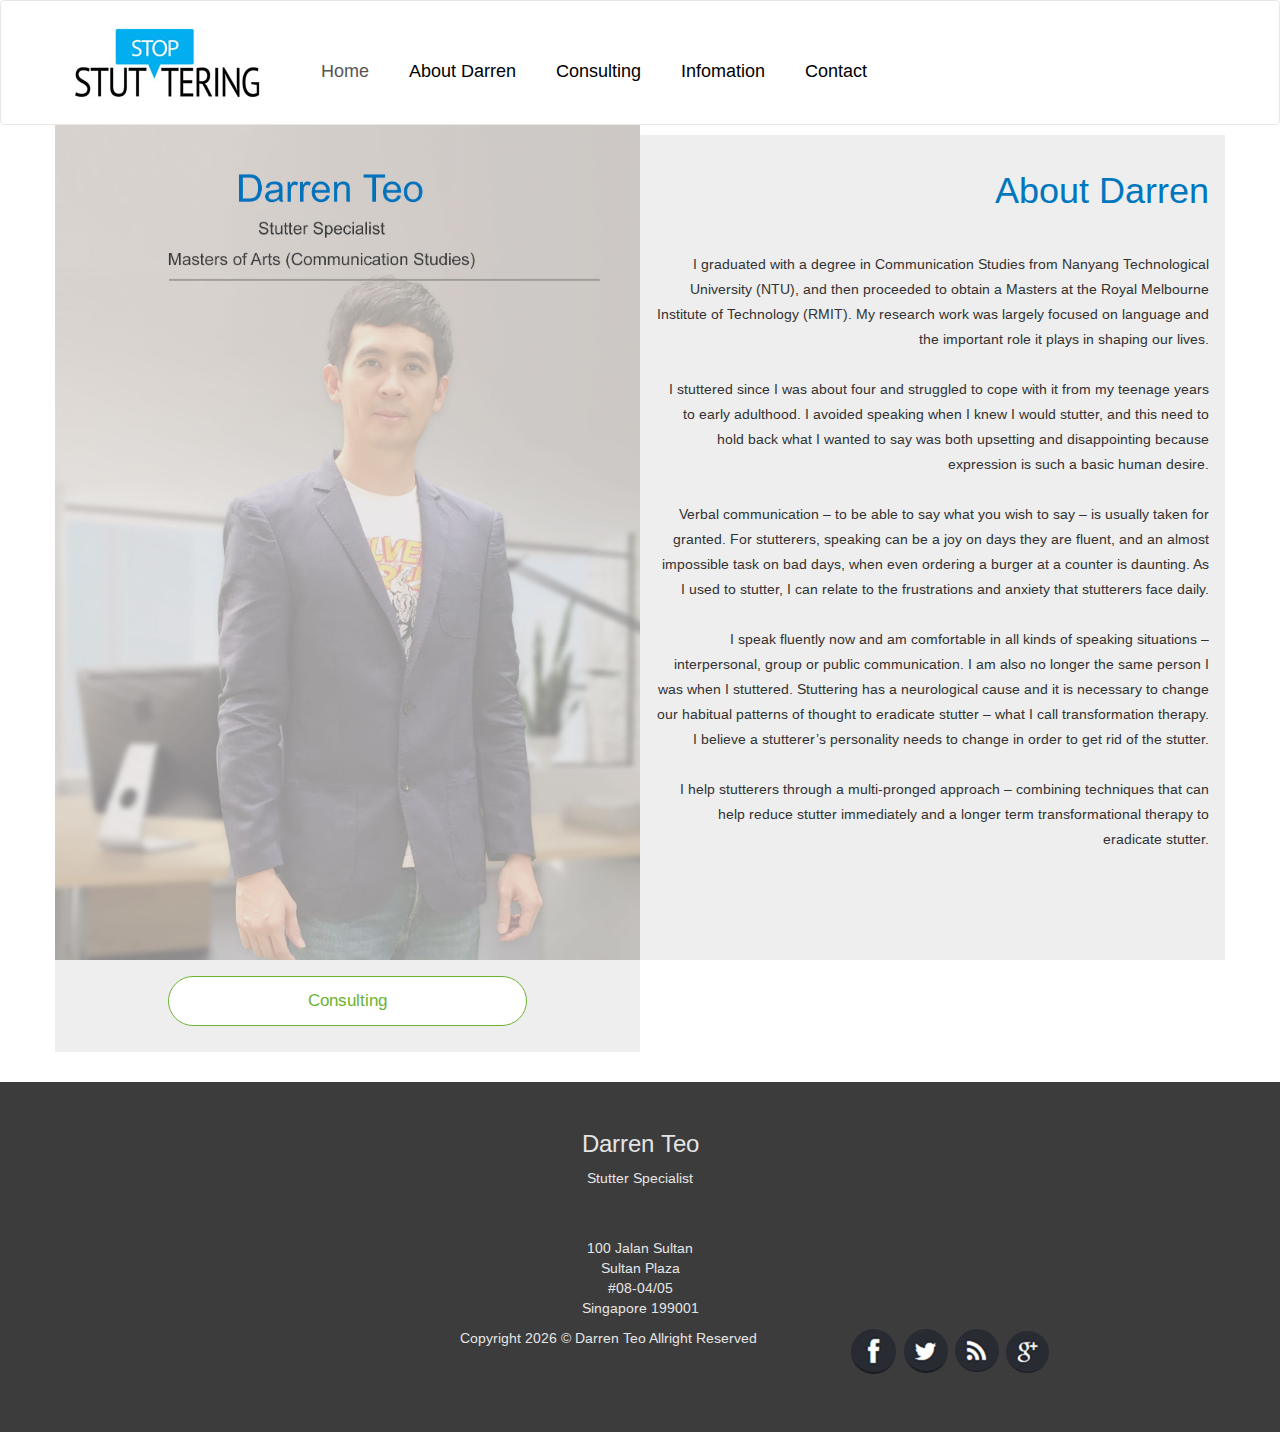
==== about.html @ 97f6268f "About Page Added" ====
<!DOCTYPE html>
<html lang="en" manifest="manifest.appcache">

<head>
    <meta charset="utf-8">
    <meta http-equiv="X-UA-Compatible" content="IE=edge">
    <meta name="viewport" content="width=device-width, initial-scale=1, user-scalable=no">
    <!-- The above 3 meta tags *must* come first in the head; any other head content must come *after* these tags -->
    <title>About | Stop Stuttering </title>
    <!-- Bootstrap -->
    <link href="css/bootstrap.min.css" rel="stylesheet">
    <!-- Custom CSS -->
    <link href="css/base_css.css" rel="stylesheet">
    <link rel="stylesheet" href="bower_components/animate.css/animate.css">
    <!-- responsive CSS -->
    <!-- <link href="css/responsive.css" rel="stylesheet"> -->
    <link href="css/responsive_bs3.css" rel="stylesheet">
    <link href="https://fonts.googleapis.com/css?family=Arimo" rel="stylesheet">
    <!-- Web Minifest -->
    <link rel="manifest" href="manifest.json" />
    <!--  icons need to generate -->
    <meta name="mobile-web-app-capable" content="yes">
    <meta name="apple-mobile-web-app-capable" content="yes">
    <meta name="application-name" content="Stop Stuttering">
    <meta name="apple-mobile-web-app-title" content="Stop Stuttering">
    <meta name="theme-color" content="01aef0">
    <meta name="msapplication-navbutton-color" content="01aef0">
    <meta name="apple-mobile-web-app-status-bar-style" content="black-translucent">
    <meta name="msapplication-starturl" content="/index.html">
    <meta name="viewport" content="width=device-width, initial-scale=1, shrink-to-fit=no">
    <!-- HTML5 shim and Respond.js for IE8 support of HTML5 elements and media queries -->
    <!-- WARNING: Respond.js doesn't work if you view the page via file:// -->
    <!--[if lt IE 9]>
      <script src="https://oss.maxcdn.com/html5shiv/3.7.3/html5shiv.min.js"></script>
      <script src="https://oss.maxcdn.com/respond/1.4.2/respond.min.js"></script>
    <![endif]-->
</head>

<body>
    <!-- nav Start -->
    <nav class="navbar navbar-default">
        <div class="container">
            <!-- Brand and toggle get grouped for better mobile display -->
            <div class="navbar-header">
                <button type="button" class="navbar-toggle collapsed" data-toggle="collapse" data-target="#bs-example-navbar-collapse-1" aria-expanded="false">
                    <span class="sr-only">Toggle navigation</span>
                    <span class="icon-bar"></span>
                    <span class="icon-bar"></span>
                    <span class="icon-bar"></span>
                </button>
                <a class="navbar-brand hidden-sm" href="#"><img class="animated flipInY img-responsive" src="images/_SS_Logo_Actural.jpg" alt=""></a>
            </div>
            <!-- Collect the nav links, forms, and other content for toggling -->
            <div class="collapse navbar-collapse animated flipInY" id="bs-example-navbar-collapse-1">
                <ul class="nav navbar-nav">
                    <li><img class="img-responsive hidden-lg hidden-md hidden-xs" src="images/menu_logo_small.png" alt=""></li>
                    <li class="active"><a href="index.html">Home <span class="sr-only">(current)</span></a></li>
                    <li><a href="#">About Darren</a></li>
                    <li><a href="#">Consulting</a></li>
                    <li><a href="#">Infomation</a></li>
                    <li><a href="#">Contact</a></li>
                </ul>
            </div>
            <!-- /.navbar-collapse -->
        </div>
        <!-- /.container-fluid -->
    </nav>
    <!-- nav end -->
    <div class="container-fluid home_page_info ">
        <div class="container about_page_info_container">
           
            <div class="row">
            <div class="col-lg-6 col-md-12 about_page_pic_sec">
            <img class="img-responsive hidden-xs hidden-sm animated slideInLeft" src="images/Darren_About_Pic_L.png" alt="">
            <div class="Consulting_Btn_Sec">
                <p class="text-center">
                <a href="" class="hidden-xs hidden-sm consulting_btn mybtn mybtn_success_invert">Consulting</a>
                </p>
            </div>
            </div>
                <div class="col-lg-6 col-md-12 about_page_info_sec animated slideInRight">
                    <h1 class="text-right dt_name_cap">About Darren</h1>
                    <hr>
                    <p class="about_DT text-right">
                        I graduated with a degree in Communication Studies from Nanyang Technological University (NTU), and then proceeded to obtain a Masters at the Royal Melbourne Institute of Technology (RMIT). My research work was largely focused on language and the important role it plays in shaping our lives. 
                        <br><br>
                        I stuttered since I was about four and struggled to cope with it from my teenage years to early adulthood.  I avoided speaking when I knew I would stutter, and this need to hold back what I wanted to say was both upsetting and disappointing because expression is such a basic human desire.
                        <br><br>
                        Verbal communication – to be able to say what you wish to say – is usually taken for granted.  For stutterers, speaking can be a joy on days they are fluent, and an almost impossible task on bad days, when even ordering a burger at a counter is daunting.  As I used to stutter, I can relate to the frustrations and anxiety that stutterers face daily.
                        <br><br>
                        I speak fluently now and am comfortable in all kinds of speaking situations – interpersonal, group or public communication.  I am also no longer the same person I was when I stuttered.  Stuttering has a neurological cause and it is necessary to change our habitual patterns of thought to eradicate stutter – what I call transformation therapy.  I believe a stutterer’s personality needs to change in order to get rid of the stutter.
                        <br><br>
                        I help stutterers through a multi-pronged approach – combining techniques that can help reduce stutter immediately and a longer term transformational therapy to eradicate stutter.
                        <br><br>
                        <a href="" class="hidden-lg hidden-md consulting_btn mybtn mybtn_success_invert">Consulting</a>
                        </p>
                    </p>
                </div>
            </div>
           
        </div>


    </div>
   
    
    <div class="container-fluid footer_full_width">
        <div class="continer footer_container">
            <h3 class="text-center footer_info_name">Darren Teo</h3>
            <p class="text-center footer_info_text">Stutter Specialist</p>
            <br>
            <br>
            <p class="text-center footer_info_text">100 Jalan Sultan
                <br> Sultan Plaza
                <br> #08-04/05
                <br> Singapore 199001</p>
            <div class="container">
                <div class="row">
                    <div class="col-md-4 col-xs-12 col-sm-12 col-md-offset-4">
                        <span class="text-center footer_info_text">Copyright <script>
      var d = new Date();var n = d.getFullYear();document.write(n);
      </script> &copy Darren Teo Allright Reserved </span>
                    </div>
                    <div class="col-md-3 col-xs-12 col-sm-12">
                        <span class="social_wrapp">
        <a href="#"><img src="images/facebook_social_icon.png" alt="Darren's Facebook Profile"></a>
        <a href="#"><img src="images/twitter_social_icon.png" alt="Darren's Facebook Tweets"></a>
        <a href="#"><img src="images/rss_social_icon.png" alt="Darren's RSS"></a>
        <a href="#"><img src="images/gplus_social_icon.png" alt="Darren's GooglePlus Profile"></a>
      </span>
                    </div>
                </div>
            </div>
        </div>
    </div>
    <!-- jQuery (necessary for Bootstrap's JavaScript plugins) -->
    <script src="https://ajax.googleapis.com/ajax/libs/jquery/1.12.4/jquery.min.js"></script>
    <!-- Include all compiled plugins (below), or include individual files as needed -->
    <script src="js/bootstrap.min.js"></script>
</body>

</html>
---- css/base_css.css ----
html,
body {
    max-width: 100%;
    overflow-x: hidden;
}

body {
    font-family: 'Arimo', sans-serif;
}

.navbar-header {
    position: relative;
}

.navbar-header .navbar-brand img {
    z-index: 99999;
    margin-top: 10px;
}

.navbar {
    min-height: 125px;
    background: #fff;
    margin-bottom: 0px;
    position: relative;
}

.collapse {
    margin-top: 45px;
}

.nav {
    margin-left: 50px;
}

.navbar-default .navbar-nav>.active>a,
.navbar-default .navbar-nav>.active>a:focus,
.navbar-default .navbar-nav>.active>a:hover {
    background: transparent;
}

.navbar-default .navbar-nav>li>a {
    color: #000;
    font-size: 18px;
    margin-left: 50px;
}


/*----------------------------  Content Section Start -------------------------------*/

.full-width-grey {
    background: #eeeeee;
}

.home_page_info {
    min-height: 589px;
}

.about_img {
    position: absolute;
    top: 196px;
    right: 401px;
    z-index: 9;
}

.home_page_info_sec {
    background: #f4f4f4;
    min-height: 589px;
    padding: 80px 50px;
}

.home_page_info_sec2 {
    background: #F4F4F4;
    min-height: 572px;
    padding-top: 150px;
    margin-top: 18px;
}

.home_page_info_sec_3 {
    min-height: 589px;
    padding-top: 130px;
    background: #F4F4F4;
}

.about_DT {
    line-height: 25px;
}

.home_page_info_sec_grey {
    background: #eeeeee;
    height: 580px;
    margin-top: 6px;
}

.Info_Circle_Pic {
    display: block;
    margin: 0px auto;
}

.home_page_info_sec2>* {
    padding: 16px;
}


/*-------------------------footer---------------------*/

.footer_full_width {
    height: 350px;
    background: #3c3c3c;
    margin-top: 10px;
}

.footer_container {
    margin-top: 50px;
}

.footer_info_name,
.footer_info_text {
    color: #e4e4e4;
}

.social_wrapp>a img {
    transition: transform linear 0.2s;
}

.social_wrapp a img:hover {
    -ms-transform: rotate(360deg);
    /* IE 9 */
    -webkit-transform: rotate(360deg);
    /* Chrome, Safari, Opera */
    transform: rotate(360deg);
}


/*------------------- mybtn -----------------*/

.mybtn {
    display: inline-block;
    background: #eaeaea;
    height: 50px;
    padding: 15px;
    font-size: 17px;
    line-height: 17px;
    text-transform: center;
    border-radius: 30px;
    text-decoration: none;
}

.mybtn_success {
    background: #6cb333;
    color: #fff;
    transition: all ease-in 0.3s;
}

.mybtn_success_invert {
    background: #fff;
    border: 1px solid #6cb333;
    color: #6cb333;
    transition: all ease-in 0.3s;
}

.mybtn:hover {
    text-decoration: none;
}

.mybtn_success:hover {
    background: #569325;
    color: #fff;
}

.mybtn_success_invert:hover {
    background: #6cb333;
    color: #fff;
}


/*-------------------------- header , praa, text ---------------*/

.dt_name_cap {
    color: #0076be;
}

/*---------------------------------------------------------------------*/
/*--------------------------- about ---------------------------------*/
.about_page_info_container{
    margin-bottom:20px;
}
.about_page_pic_sec{
    padding: 0px;
}
.about_page_info_sec{
    min-height: 825px;
    margin-top: 10px;
    background: #eeeeee;
    padding: 16px;
}
.Consulting_Btn_Sec{
    background: #eeeeee;
    padding: 16px;
}
.consulting_btn{
    width:65%;
    text-align: center;
}
---- css/responsive.css ----
@media screen and (max-width: 320px) {
        
}


@media screen and (max-width: 360px) {
  .navbar-default .navbar-collapse,.navbar-default .navbar-collapse .collapse .in, .navbar-default .navbar-form{
        background: #transparent;
        border: 0px !important;
    }
    .nav{
        margin: 10px 0px;
    }
    #bs-example-navbar-collapse-1{
        background: transparent;
        padding: 0px;
    }
    .home_page_info_sec, .home_page_info_sec2{
        padding: 20px;
    }
    .footer_info_text{
            margin-bottom: 10px;
    }
    .social_wrapp{
        margin-top: 10px;
    }




}



@media screen and (min-width:375px) {
     .navbar-default .navbar-collapse,.navbar-default .navbar-collapse .collapse .in, .navbar-default .navbar-form{
        background: #transparent;
        border: 0px !important;
    }
    .nav{
        margin: 10px 0px;
    }
    #bs-example-navbar-collapse-1{ 
    background: transparent;  
    padding: 0px;
    }
     .home_page_info_sec, .home_page_info_sec2{
        padding: 20px;
    }

}


@media screen and (min-width:768px) {
.navbar-default .navbar-nav>li>a{
    margin-left: 40px;
}
 #bs-example-navbar-collapse-1{ 
    background: transparent;  
    padding: 0px;
    }
.home_page_info_sec, .home_page_info_sec2{
        display: : none;
    }
.home_page_info_sec img{
    display: block;
    margin:0px auto;
}


}


/* (1366x768) WXGA Display */
@media  screen and (max-width: 1366px) {
   .navbar-default .navbar-nav>li>a{
    margin-left: 10px;
}
.about_img{
    width: 515px;
    position: absolute;
    top: 214px; right: 35px;
    z-index: 9;
}
}


/* (1280x1024) SXGA Display */
@media  screen and (max-width: 1280px) {
    .navbar-default .navbar-nav>li>a{
    margin-left: 10px;
}
.about_img{
    width: 515px;
    position: absolute;
    top: 214px; right: 115px;
    z-index: 9;
    border: 1px solid red;
}
}

/* (1440x900) WXGA+ Display */
@media  screen and (max-width: 1440px) {
   @media  screen and (max-width: 1280px) {
    .navbar-default .navbar-nav>li>a{
    margin-left: 10px;
}
.about_img{
    width: 515px;
    position: absolute;
    top: 214px; right: 115px;
    z-index: 9;
    border: 1px solid green;
}
}

@media screen and (max-width:1024px) {
.navbar-default .navbar-nav>li>a{
    margin-left: 10px;
}
.about_img{
    width: 515px;
    position: absolute;
    top: 214px; right: 0px;
    z-index: 9;
}


 
}
---- css/responsive_bs3.css ----
@media(min-width:480px) {
    .navbar-default .navbar-collapse,
    .navbar-default .navbar-collapse .collapse .in,
    .navbar-default .navbar-form {
        background: #transparent;
        border: 0px !important;
    }
    .navbar-default .navbar-nav>li>a {
        margin-left: 0px;
    }
    .nav {
        margin-left: 16px;
    }
    #bs-example-navbar-collapse-1 {
        background: transparent;
        padding: 0px;
    }
    .home_page_info_sec,
    .home_page_info_sec2 {
        padding: 69px;
    }
    .footer_info_text {
        margin-bottom: 10px;
    }
    .social_wrapp {
        margin-top: 10px;
    }
}

@media(min-width:576px) {
    .navbar-default .navbar-collapse,
    .navbar-default .navbar-collapse .collapse .in,
    .navbar-default .navbar-form {
        background: #transparent;
        border: 0px !important;
    }
    .navbar-default .navbar-nav>li>a {
        margin-left: 0px;
    }
    .nav {
        margin-left: 16px;
    }
    #bs-example-navbar-collapse-1 {
        background: transparent;
        padding: 0px;
    }
    .home_page_info_sec,
    .home_page_info_sec2 {
        padding: 69px;
    }
    .footer_info_text {
        margin-bottom: 10px;
    }
    .social_wrapp {
        margin-top: 10px;
    }
}

@media (min-width: 768px) and (max-width: 991px) {
    .navbar-default .navbar-nav>li>a {
        margin-left: 40px;
    }
    #bs-example-navbar-collapse-1 {
        background: transparent;
        padding: 0px;
    }
    .home_page_info_sec,
    .home_page_info_sec2 {
        display: : none;
    }
    .home_page_info_sec img {
        display: block;
        margin: 0px auto;
    }
}

@media (min-width: 992px) and (max-width: 1199px) {
    .navbar-default .navbar-nav>li>a {
        margin-left: 10px;
    }
    .about_img {
        display: block;
        margin: 0px auto;
    }
}

@media(min-width:1200px) {
    .navbar-default .navbar-nav>li>a {
        margin-left: 10px;
    }
    .about_img {
        width: 515px;
        position: absolute;
        top: 196px;
        right: 180px;
        z-index: 9;
    }
}

@media(min-width:1920px) {
    .navbar-default .navbar-nav>li>a {
        margin-left: 10px;
    }
    .about_img {
        position: absolute;
        top: 196px;
        right: 490px !important;
        z-index: 9;
    }
}
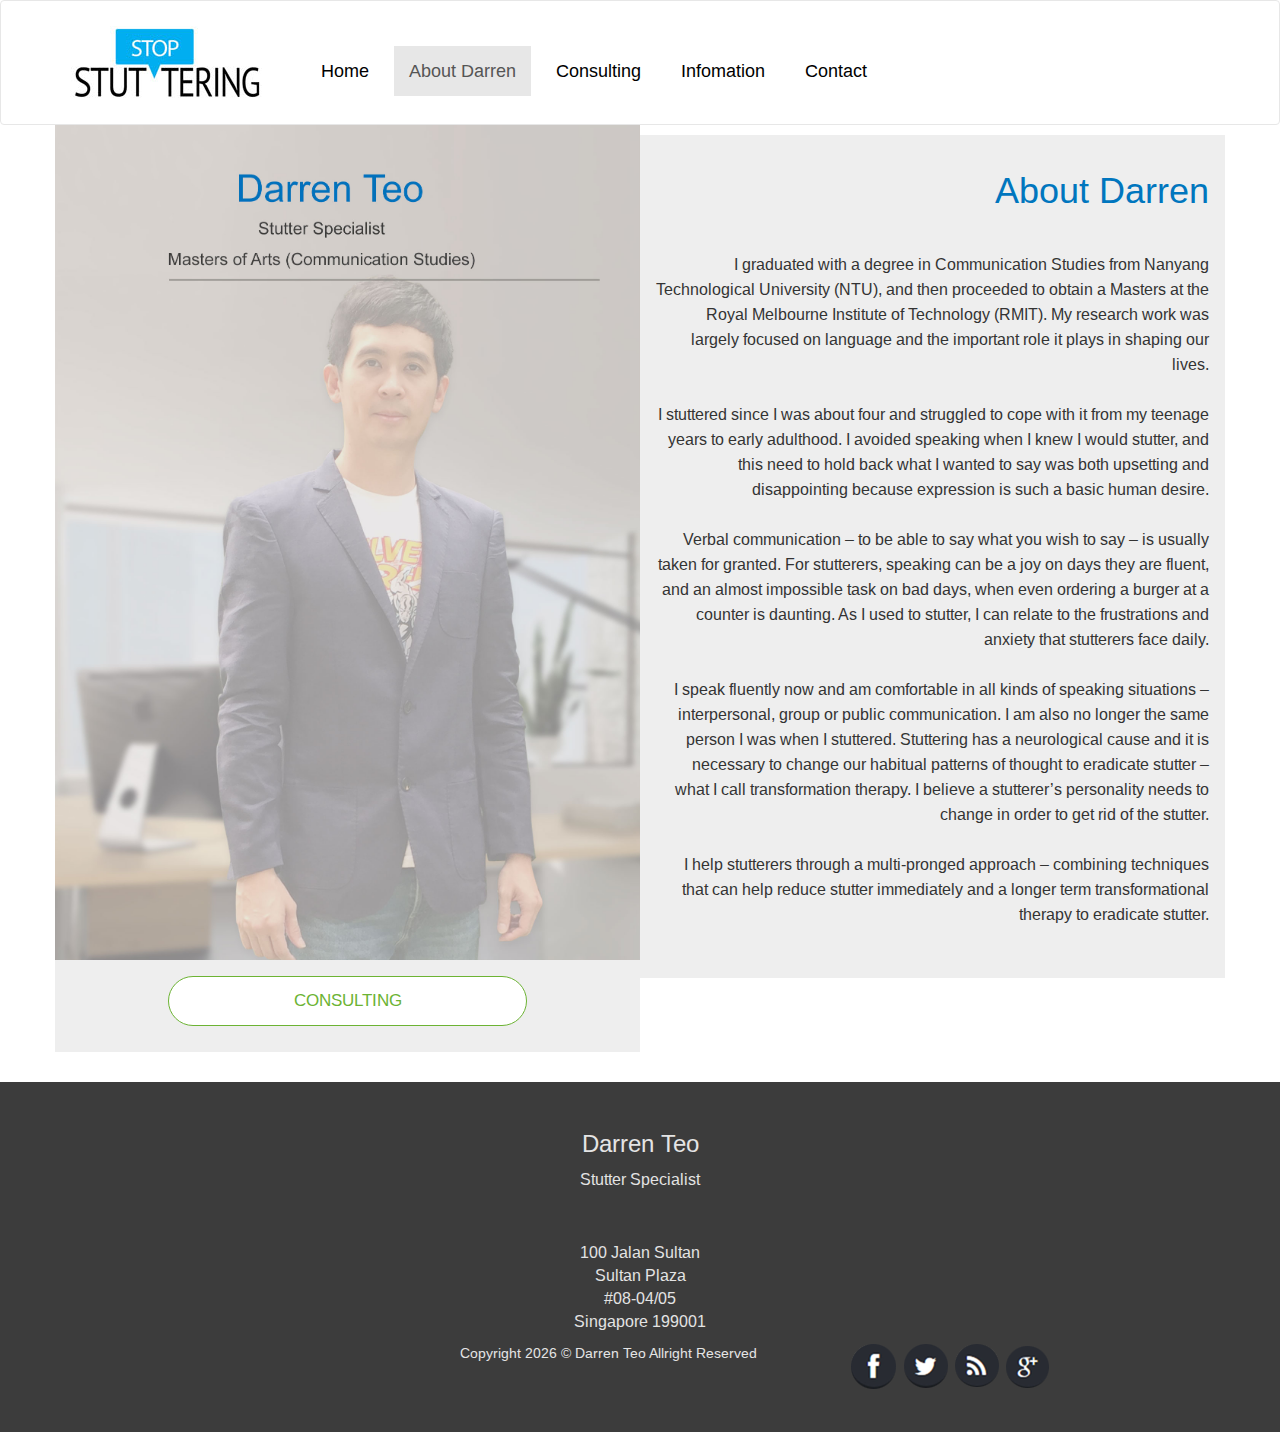
==== commit 30c90511: "infomation paged added" ====
--- a/about.html
+++ b/about.html
@@ -54,10 +54,10 @@
             <div class="collapse navbar-collapse animated flipInY" id="bs-example-navbar-collapse-1">
                 <ul class="nav navbar-nav">
                     <li><img class="img-responsive hidden-lg hidden-md hidden-xs" src="images/menu_logo_small.png" alt=""></li>
-                    <li class="active"><a href="index.html">Home <span class="sr-only">(current)</span></a></li>
-                    <li><a href="#">About Darren</a></li>
+                    <li><a href="index.html">Home <span class="sr-only">(current)</span></a></li>
+                    <li class="active"><a href="#">About Darren</a></li>
                     <li><a href="#">Consulting</a></li>
-                    <li><a href="#">Infomation</a></li>
+                    <li><a href="infomation.html">Infomation</a></li>
                     <li><a href="#">Contact</a></li>
                 </ul>
             </div>
@@ -68,7 +68,6 @@
     <!-- nav end -->
     <div class="container-fluid home_page_info ">
         <div class="container about_page_info_container">
-           
             <div class="row">
             <div class="col-lg-6 col-md-12 about_page_pic_sec">
             <img class="img-responsive hidden-xs hidden-sm animated slideInLeft" src="images/Darren_About_Pic_L.png" alt="">
--- a/css/base_css.css
+++ b/css/base_css.css
@@ -3,8 +3,15 @@
     max-width: 100%;
     overflow-x: hidden;
 }
+.active{
+    color:#0072bc;
+}
 
 body {
+    font-family: 'Arimo', sans-serif;
+}
+p{
+    font-size: 16px;
     font-family: 'Arimo', sans-serif;
 }
 
@@ -20,7 +27,7 @@
 .navbar {
     min-height: 125px;
     background: #fff;
-    margin-bottom: 0px;
+    margin-bottom: 0;
     position: relative;
 }
 
@@ -35,7 +42,7 @@
 .navbar-default .navbar-nav>.active>a,
 .navbar-default .navbar-nav>.active>a:focus,
 .navbar-default .navbar-nav>.active>a:hover {
-    background: transparent;
+    /*background: transparent;*/
 }
 
 .navbar-default .navbar-nav>li>a {
@@ -93,7 +100,7 @@
 
 .Info_Circle_Pic {
     display: block;
-    margin: 0px auto;
+    margin: 0 auto;
 }
 
 .home_page_info_sec2>* {
@@ -107,6 +114,9 @@
     height: 350px;
     background: #3c3c3c;
     margin-top: 10px;
+}
+.footer_full_width_info {
+    margin-top: 0;
 }
 
 .footer_container {
@@ -140,7 +150,7 @@
     padding: 15px;
     font-size: 17px;
     line-height: 17px;
-    text-transform: center;
+    text-transform: uppercase;
     border-radius: 30px;
     text-decoration: none;
 }
@@ -185,7 +195,7 @@
     margin-bottom:20px;
 }
 .about_page_pic_sec{
-    padding: 0px;
+    padding: 0;
 }
 .about_page_info_sec{
     min-height: 825px;
@@ -201,3 +211,35 @@
     width:65%;
     text-align: center;
 }
+
+/*---------------------------------------- infomation --------------------------------------*/
+.info_wrap{
+    position: relative;
+}
+.pw_bg{
+    min-height: 300px;
+    background-image: url("../images/info_BG-PW.png");
+    width: 871px;
+    height: 1px;
+    background-position: center;
+    background-size: cover;
+    background-repeat: repeat-y;
+}
+.wp_bg{
+    min-height: 300px;
+    background-image: url("../images/info_BG-WP.png");
+    background-position: center;
+    background-size: cover;
+    background-repeat: repeat-y;
+}
+
+.info_content_container{
+    min-height: 600px;
+    position: absolute;
+    top: 0;
+    left:366px;
+    background: #f4f4f4;
+}
+.info_content_row{
+    padding:29px 75px;
+}--- a/css/responsive_bs3.css
+++ b/css/responsive_bs3.css
@@ -2,18 +2,18 @@
     .navbar-default .navbar-collapse,
     .navbar-default .navbar-collapse .collapse .in,
     .navbar-default .navbar-form {
-        background: #transparent;
-        border: 0px !important;
+        background: transparent;
+        border: 0 !important;
     }
     .navbar-default .navbar-nav>li>a {
-        margin-left: 0px;
+        margin-left: 0;
     }
     .nav {
         margin-left: 16px;
     }
     #bs-example-navbar-collapse-1 {
         background: transparent;
-        padding: 0px;
+        padding: 0;
     }
     .home_page_info_sec,
     .home_page_info_sec2 {
@@ -25,24 +25,26 @@
     .social_wrapp {
         margin-top: 10px;
     }
+
+
 }
 
 @media(min-width:576px) {
     .navbar-default .navbar-collapse,
     .navbar-default .navbar-collapse .collapse .in,
     .navbar-default .navbar-form {
-        background: #transparent;
-        border: 0px !important;
+        background: transparent;
+        border: 0 !important;
     }
     .navbar-default .navbar-nav>li>a {
-        margin-left: 0px;
+        margin-left: 0;
     }
     .nav {
         margin-left: 16px;
     }
     #bs-example-navbar-collapse-1 {
         background: transparent;
-        padding: 0px;
+        padding: 0;
     }
     .home_page_info_sec,
     .home_page_info_sec2 {
@@ -62,15 +64,15 @@
     }
     #bs-example-navbar-collapse-1 {
         background: transparent;
-        padding: 0px;
+        padding: 0;
     }
     .home_page_info_sec,
     .home_page_info_sec2 {
-        display: : none;
+        display: none;
     }
     .home_page_info_sec img {
         display: block;
-        margin: 0px auto;
+        margin: 0 auto;
     }
 }
 
@@ -80,7 +82,7 @@
     }
     .about_img {
         display: block;
-        margin: 0px auto;
+        margin: 0 auto;
     }
 }
 
@@ -95,6 +97,16 @@
         right: 180px;
         z-index: 9;
     }
+    .info_content_container{
+        min-height: 600px;
+        position: absolute;
+        top: 0;
+        left:0px;
+        background: #f4f4f4;
+    }
+    .info_content_row{
+        padding:29px 75px;
+    }
 }
 
 @media(min-width:1920px) {
@@ -107,4 +119,14 @@
         right: 490px !important;
         z-index: 9;
     }
+    .info_content_container{
+        min-height: 600px;
+        position: absolute;
+        top: 0;
+        left:366px;
+        background: #f4f4f4;
+    }
+    .info_content_row{
+        padding:29px 75px;
+    }
 }
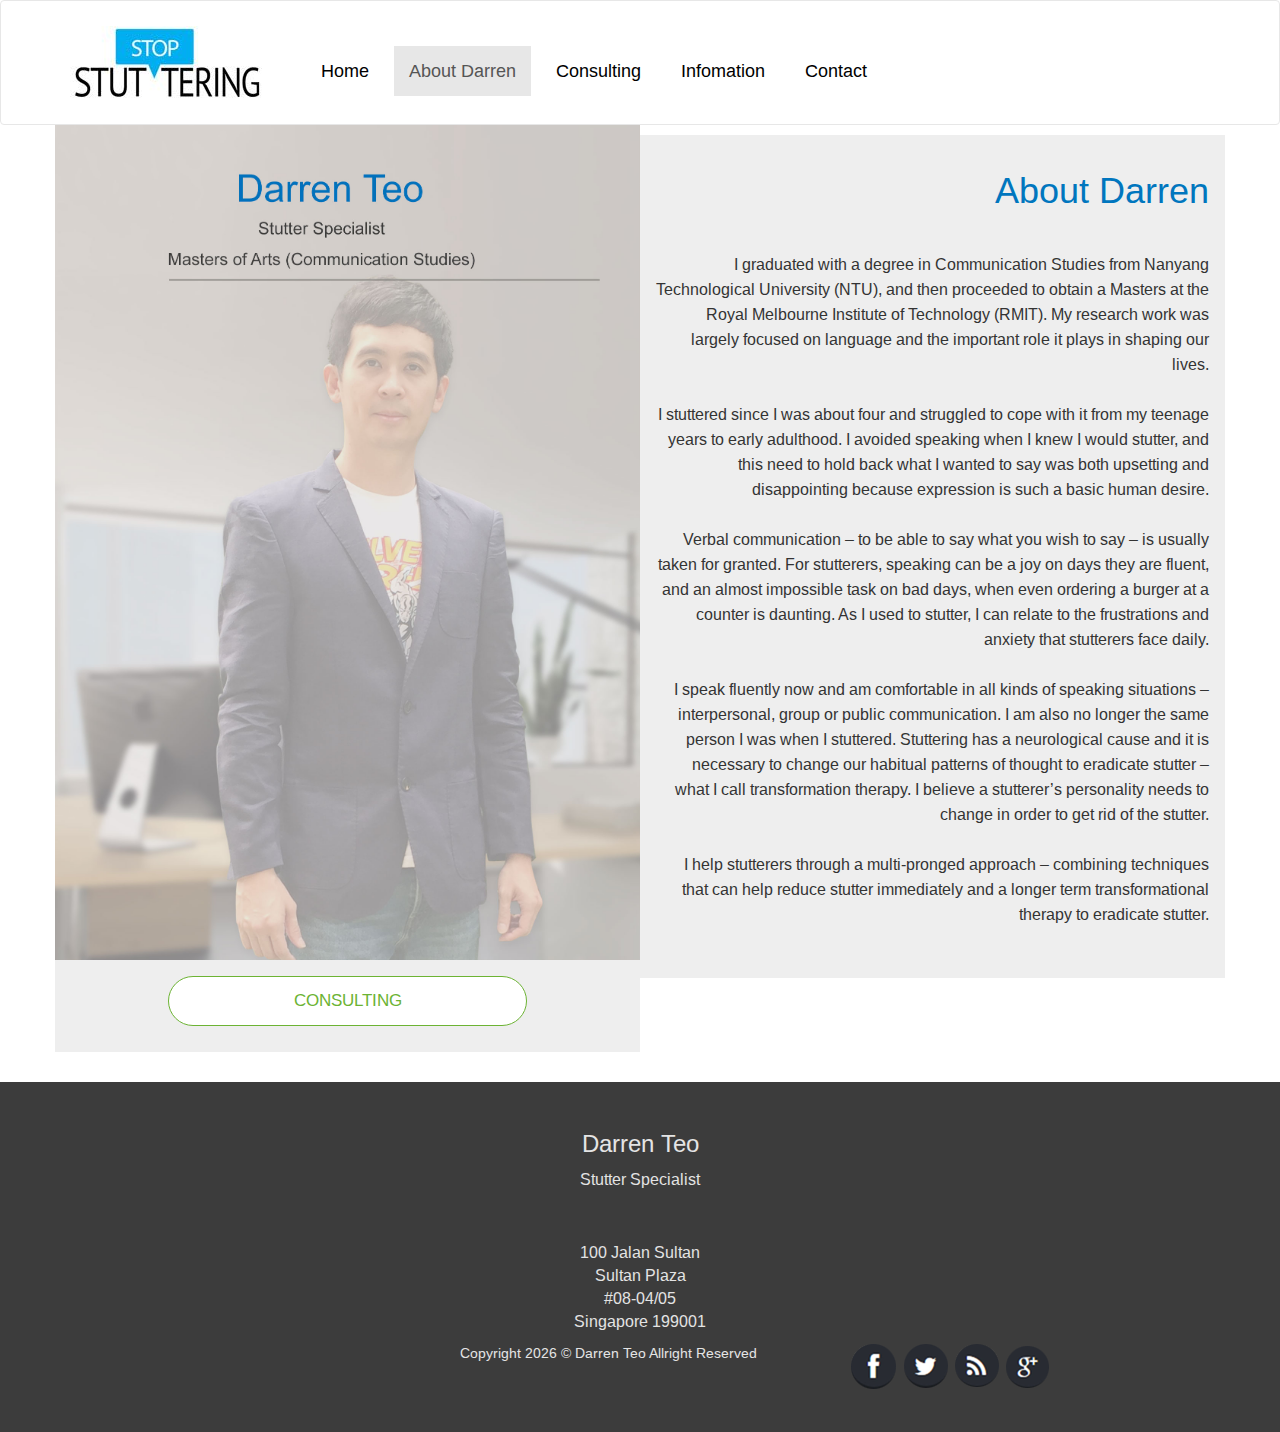
==== commit 26e9c351: "minified_some_sources" ====
--- a/about.html
+++ b/about.html
@@ -1,5 +1,5 @@
 <!DOCTYPE html>
-<html lang="en" manifest="manifest.appcache">
+<html lang="en">
 
 <head>
     <meta charset="utf-8">
@@ -55,10 +55,10 @@
                 <ul class="nav navbar-nav">
                     <li><img class="img-responsive hidden-lg hidden-md hidden-xs" src="images/menu_logo_small.png" alt=""></li>
                     <li><a href="index.html">Home <span class="sr-only">(current)</span></a></li>
-                    <li class="active"><a href="#">About Darren</a></li>
-                    <li><a href="#">Consulting</a></li>
+                    <li class="active"><a href="about.html">About Darren</a></li>
+                    <li><a href="consulting.html">Consulting</a></li>
                     <li><a href="infomation.html">Infomation</a></li>
-                    <li><a href="#">Contact</a></li>
+                    <li><a href="contact.html">Contact</a></li>
                 </ul>
             </div>
             <!-- /.navbar-collapse -->
@@ -69,40 +69,40 @@
     <div class="container-fluid home_page_info ">
         <div class="container about_page_info_container">
             <div class="row">
-            <div class="col-lg-6 col-md-12 about_page_pic_sec">
-            <img class="img-responsive hidden-xs hidden-sm animated slideInLeft" src="images/Darren_About_Pic_L.png" alt="">
-            <div class="Consulting_Btn_Sec">
-                <p class="text-center">
-                <a href="" class="hidden-xs hidden-sm consulting_btn mybtn mybtn_success_invert">Consulting</a>
-                </p>
-            </div>
-            </div>
+                <div class="col-lg-6 col-md-12 about_page_pic_sec">
+                    <img class="img-responsive hidden-xs hidden-sm animated slideInLeft" src="images/Darren_About_Pic_L.png" alt="">
+                    <div class="Consulting_Btn_Sec">
+                        <p class="text-center">
+                            <a href="" class="hidden-xs hidden-sm consulting_btn mybtn mybtn_success_invert">Consulting</a>
+                        </p>
+                    </div>
+                </div>
                 <div class="col-lg-6 col-md-12 about_page_info_sec animated slideInRight">
                     <h1 class="text-right dt_name_cap">About Darren</h1>
                     <hr>
                     <p class="about_DT text-right">
-                        I graduated with a degree in Communication Studies from Nanyang Technological University (NTU), and then proceeded to obtain a Masters at the Royal Melbourne Institute of Technology (RMIT). My research work was largely focused on language and the important role it plays in shaping our lives. 
-                        <br><br>
-                        I stuttered since I was about four and struggled to cope with it from my teenage years to early adulthood.  I avoided speaking when I knew I would stutter, and this need to hold back what I wanted to say was both upsetting and disappointing because expression is such a basic human desire.
-                        <br><br>
-                        Verbal communication – to be able to say what you wish to say – is usually taken for granted.  For stutterers, speaking can be a joy on days they are fluent, and an almost impossible task on bad days, when even ordering a burger at a counter is daunting.  As I used to stutter, I can relate to the frustrations and anxiety that stutterers face daily.
-                        <br><br>
-                        I speak fluently now and am comfortable in all kinds of speaking situations – interpersonal, group or public communication.  I am also no longer the same person I was when I stuttered.  Stuttering has a neurological cause and it is necessary to change our habitual patterns of thought to eradicate stutter – what I call transformation therapy.  I believe a stutterer’s personality needs to change in order to get rid of the stutter.
-                        <br><br>
-                        I help stutterers through a multi-pronged approach – combining techniques that can help reduce stutter immediately and a longer term transformational therapy to eradicate stutter.
+                        I graduated with a degree in Communication Studies from Nanyang Technological University (NTU), and then proceeded to obtain a Masters at the Royal Melbourne Institute of Technology (RMIT). My research work was largely focused on language and the important
+                        role it plays in shaping our lives.
+                        <br><br> I stuttered since I was about four and struggled to cope with it from my teenage years to early adulthood. I avoided speaking when I knew I would stutter, and this need to hold back what I wanted to say was both upsetting
+                        and disappointing because expression is such a basic human desire.
+                        <br><br> Verbal communication – to be able to say what you wish to say – is usually taken for granted. For stutterers, speaking can be a joy on days they are fluent, and an almost impossible task on bad days, when even ordering
+                        a burger at a counter is daunting. As I used to stutter, I can relate to the frustrations and anxiety that stutterers face daily.
+                        <br><br> I speak fluently now and am comfortable in all kinds of speaking situations – interpersonal, group or public communication. I am also no longer the same person I was when I stuttered. Stuttering has a neurological cause
+                        and it is necessary to change our habitual patterns of thought to eradicate stutter – what I call transformation therapy. I believe a stutterer’s personality needs to change in order to get rid of the stutter.
+                        <br><br> I help stutterers through a multi-pronged approach – combining techniques that can help reduce stutter immediately and a longer term transformational therapy to eradicate stutter.
                         <br><br>
                         <a href="" class="hidden-lg hidden-md consulting_btn mybtn mybtn_success_invert">Consulting</a>
-                        </p>
+                    </p>
                     </p>
                 </div>
             </div>
-           
+
         </div>
 
 
     </div>
-   
-    
+
+
     <div class="container-fluid footer_full_width">
         <div class="continer footer_container">
             <h3 class="text-center footer_info_name">Darren Teo</h3>
@@ -138,4 +138,4 @@
     <script src="js/bootstrap.min.js"></script>
 </body>
 
-</html>
+</html>--- a/css/base_css.css
+++ b/css/base_css.css
@@ -1,245 +1,52 @@
 html,
-body {
-    max-width: 100%;
-    overflow-x: hidden;
-}
-.active{
-    color:#0072bc;
-}
-
-body {
-    font-family: 'Arimo', sans-serif;
-}
-p{
-    font-size: 16px;
-    font-family: 'Arimo', sans-serif;
-}
-
-.navbar-header {
-    position: relative;
-}
-
-.navbar-header .navbar-brand img {
-    z-index: 99999;
-    margin-top: 10px;
-}
-
-.navbar {
-    min-height: 125px;
-    background: #fff;
-    margin-bottom: 0;
-    position: relative;
-}
-
-.collapse {
-    margin-top: 45px;
-}
-
-.nav {
-    margin-left: 50px;
-}
-
+body{max-width:100%;overflow-x:hidden;}
+.active{color:#0072bc;}
+body{font-family:'Arimo', sans-serif;}
+p{font-size:16px;font-family:'Arimo', sans-serif;}
+.navbar-header{position:relative;}
+.navbar-header .navbar-brand img{z-index:99999;margin-top:10px;}
+.navbar{min-height:125px;background:#fff;margin-bottom:0;position:relative;}
+.collapse{margin-top:45px;}
+.nav{margin-left:50px;}
 .navbar-default .navbar-nav>.active>a,
 .navbar-default .navbar-nav>.active>a:focus,
-.navbar-default .navbar-nav>.active>a:hover {
-    /*background: transparent;*/
-}
-
-.navbar-default .navbar-nav>li>a {
-    color: #000;
-    font-size: 18px;
-    margin-left: 50px;
-}
-
-
-/*----------------------------  Content Section Start -------------------------------*/
-
-.full-width-grey {
-    background: #eeeeee;
-}
-
-.home_page_info {
-    min-height: 589px;
-}
-
-.about_img {
-    position: absolute;
-    top: 196px;
-    right: 401px;
-    z-index: 9;
-}
-
-.home_page_info_sec {
-    background: #f4f4f4;
-    min-height: 589px;
-    padding: 80px 50px;
-}
-
-.home_page_info_sec2 {
-    background: #F4F4F4;
-    min-height: 572px;
-    padding-top: 150px;
-    margin-top: 18px;
-}
-
-.home_page_info_sec_3 {
-    min-height: 589px;
-    padding-top: 130px;
-    background: #F4F4F4;
-}
-
-.about_DT {
-    line-height: 25px;
-}
-
-.home_page_info_sec_grey {
-    background: #eeeeee;
-    height: 580px;
-    margin-top: 6px;
-}
-
-.Info_Circle_Pic {
-    display: block;
-    margin: 0 auto;
-}
-
-.home_page_info_sec2>* {
-    padding: 16px;
-}
-
-
-/*-------------------------footer---------------------*/
-
-.footer_full_width {
-    height: 350px;
-    background: #3c3c3c;
-    margin-top: 10px;
-}
-.footer_full_width_info {
-    margin-top: 0;
-}
-
-.footer_container {
-    margin-top: 50px;
-}
-
+.navbar-default .navbar-nav>.active>a:hover{}
+.navbar-default .navbar-nav>li>a{color:#000;font-size:18px;margin-left:50px;}
+.full-width-grey{background:#eeeeee;}
+.home_page_info{min-height:589px;}
+.about_img{position:absolute;top:196px;right:401px;z-index:9;}
+.home_page_info_sec{background:#f4f4f4;min-height:589px;padding:80px 50px;}
+.home_page_info_sec2{background:#F4F4F4;min-height:572px;padding-top:150px;margin-top:18px;}
+.home_page_info_sec_3{min-height:589px;padding-top:130px;background:#F4F4F4;}
+.about_DT{line-height:25px;}
+.home_page_info_sec_grey{background:#eeeeee;height:580px;margin-top:6px;}
+.Info_Circle_Pic{display:block;margin:0 auto;}
+.home_page_info_sec2>*{padding:16px;}
+.footer_full_width{height:350px;background:#3c3c3c;margin-top:10px;}
+.footer_full_width_info{margin-top:0;}
+.footer_container{margin-top:50px;}
 .footer_info_name,
-.footer_info_text {
-    color: #e4e4e4;
-}
-
-.social_wrapp>a img {
-    transition: transform linear 0.2s;
-}
-
-.social_wrapp a img:hover {
-    -ms-transform: rotate(360deg);
-    /* IE 9 */
-    -webkit-transform: rotate(360deg);
-    /* Chrome, Safari, Opera */
-    transform: rotate(360deg);
-}
-
-
-/*------------------- mybtn -----------------*/
-
-.mybtn {
-    display: inline-block;
-    background: #eaeaea;
-    height: 50px;
-    padding: 15px;
-    font-size: 17px;
-    line-height: 17px;
-    text-transform: uppercase;
-    border-radius: 30px;
-    text-decoration: none;
-}
-
-.mybtn_success {
-    background: #6cb333;
-    color: #fff;
-    transition: all ease-in 0.3s;
-}
-
-.mybtn_success_invert {
-    background: #fff;
-    border: 1px solid #6cb333;
-    color: #6cb333;
-    transition: all ease-in 0.3s;
-}
-
-.mybtn:hover {
-    text-decoration: none;
-}
-
-.mybtn_success:hover {
-    background: #569325;
-    color: #fff;
-}
-
-.mybtn_success_invert:hover {
-    background: #6cb333;
-    color: #fff;
-}
-
-
-/*-------------------------- header , praa, text ---------------*/
-
-.dt_name_cap {
-    color: #0076be;
-}
-
-/*---------------------------------------------------------------------*/
-/*--------------------------- about ---------------------------------*/
-.about_page_info_container{
-    margin-bottom:20px;
-}
-.about_page_pic_sec{
-    padding: 0;
-}
-.about_page_info_sec{
-    min-height: 825px;
-    margin-top: 10px;
-    background: #eeeeee;
-    padding: 16px;
-}
-.Consulting_Btn_Sec{
-    background: #eeeeee;
-    padding: 16px;
-}
-.consulting_btn{
-    width:65%;
-    text-align: center;
-}
-
-/*---------------------------------------- infomation --------------------------------------*/
-.info_wrap{
-    position: relative;
-}
-.pw_bg{
-    min-height: 300px;
-    background-image: url("../images/info_BG-PW.png");
-    width: 871px;
-    height: 1px;
-    background-position: center;
-    background-size: cover;
-    background-repeat: repeat-y;
-}
-.wp_bg{
-    min-height: 300px;
-    background-image: url("../images/info_BG-WP.png");
-    background-position: center;
-    background-size: cover;
-    background-repeat: repeat-y;
-}
-
-.info_content_container{
-    min-height: 600px;
-    position: absolute;
-    top: 0;
-    left:366px;
-    background: #f4f4f4;
-}
-.info_content_row{
-    padding:29px 75px;
-}+.footer_info_text{color:#e4e4e4;}
+.social_wrapp>a img{transition:transform linear 0.2s;}
+.social_wrapp a img:hover{-ms-transform:rotate(360deg);-webkit-transform:rotate(360deg);transform:rotate(360deg);}
+.mybtn{display:inline-block;background:#eaeaea;height:50px;padding:15px;font-size:17px;line-height:17px;text-transform:uppercase;border-radius:30px;text-decoration:none;}
+.mybtn_success{background:#6cb333;color:#fff;transition:all ease-in 0.3s;}
+.mybtn_success_invert{background:#fff;border:1px solid #6cb333;color:#6cb333;transition:all ease-in 0.3s;}
+.mybtn:hover{text-decoration:none;}
+.mybtn_success:hover{background:#569325;color:#fff;}
+.mybtn_success_invert:hover{background:#6cb333;color:#fff;}
+.dt_name_cap{color:#0076be;}
+.about_page_info_container{margin-bottom:20px;}
+.about_page_pic_sec{padding:0;}
+.about_page_info_sec{min-height:825px;margin-top:10px;background:#eeeeee;padding:16px;}
+.Consulting_Btn_Sec{background:#eeeeee;padding:16px;}
+.consulting_btn{width:65%;text-align:center;}
+.info_wrap{position:relative;}
+.pw_bg{min-height:300px;background-image:url("../images/info_BG-PW.png");width:871px;height:1px;background-position:center;background-size:cover;background-repeat:repeat-y;}
+.wp_bg{min-height:300px;background-image:url("../images/info_BG-WP.png");background-position:center;background-size:cover;background-repeat:repeat-y;}
+.info_content_container{min-height:600px;position:absolute;top:0;left:366px;background:#f4f4f4;}
+.info_content_row{padding:29px 75px;}
+.consult_page_full_container .container{min-height:900px;}
+.bg_pink{background:#f3e5e5;}
+.bg_grey{background:#f4f4f4;}
+.map_dummy{margin-top:110px;}--- a/css/responsive_bs3.css
+++ b/css/responsive_bs3.css
@@ -1,132 +1,43 @@
-@media(min-width:480px) {
-    .navbar-default .navbar-collapse,
-    .navbar-default .navbar-collapse .collapse .in,
-    .navbar-default .navbar-form {
-        background: transparent;
-        border: 0 !important;
-    }
-    .navbar-default .navbar-nav>li>a {
-        margin-left: 0;
-    }
-    .nav {
-        margin-left: 16px;
-    }
-    #bs-example-navbar-collapse-1 {
-        background: transparent;
-        padding: 0;
-    }
-    .home_page_info_sec,
-    .home_page_info_sec2 {
-        padding: 69px;
-    }
-    .footer_info_text {
-        margin-bottom: 10px;
-    }
-    .social_wrapp {
-        margin-top: 10px;
-    }
-
-
+@media(min-width:480px){.navbar-default .navbar-collapse,
+.navbar-default .navbar-collapse .collapse .in,
+.navbar-default .navbar-form{background:transparent;border:0 !important;}
+.navbar-default .navbar-nav>li>a{margin-left:0;}
+.nav{margin-left:16px;}
+#bs-example-navbar-collapse-1{background:transparent;padding:0;}
+.home_page_info_sec,
+.home_page_info_sec2{padding:69px;}
+.footer_info_text{margin-bottom:10px;}
+.social_wrapp{margin-top:10px;}
 }
-
-@media(min-width:576px) {
-    .navbar-default .navbar-collapse,
-    .navbar-default .navbar-collapse .collapse .in,
-    .navbar-default .navbar-form {
-        background: transparent;
-        border: 0 !important;
-    }
-    .navbar-default .navbar-nav>li>a {
-        margin-left: 0;
-    }
-    .nav {
-        margin-left: 16px;
-    }
-    #bs-example-navbar-collapse-1 {
-        background: transparent;
-        padding: 0;
-    }
-    .home_page_info_sec,
-    .home_page_info_sec2 {
-        padding: 69px;
-    }
-    .footer_info_text {
-        margin-bottom: 10px;
-    }
-    .social_wrapp {
-        margin-top: 10px;
-    }
+@media(min-width:576px){.navbar-default .navbar-collapse,
+.navbar-default .navbar-collapse .collapse .in,
+.navbar-default .navbar-form{background:transparent;border:0 !important;}
+.navbar-default .navbar-nav>li>a{margin-left:0;}
+.nav{margin-left:16px;}
+#bs-example-navbar-collapse-1{background:transparent;padding:0;}
+.home_page_info_sec,
+.home_page_info_sec2{padding:69px;}
+.footer_info_text{margin-bottom:10px;}
+.social_wrapp{margin-top:10px;}
 }
-
-@media (min-width: 768px) and (max-width: 991px) {
-    .navbar-default .navbar-nav>li>a {
-        margin-left: 40px;
-    }
-    #bs-example-navbar-collapse-1 {
-        background: transparent;
-        padding: 0;
-    }
-    .home_page_info_sec,
-    .home_page_info_sec2 {
-        display: none;
-    }
-    .home_page_info_sec img {
-        display: block;
-        margin: 0 auto;
-    }
+@media (min-width:768px) and (max-width:991px){.navbar-default .navbar-nav>li>a{margin-left:40px;}
+#bs-example-navbar-collapse-1{background:transparent;padding:0;}
+.home_page_info_sec,
+.home_page_info_sec2{display:none;}
+.home_page_info_sec img{display:block;margin:0 auto;}
 }
-
-@media (min-width: 992px) and (max-width: 1199px) {
-    .navbar-default .navbar-nav>li>a {
-        margin-left: 10px;
-    }
-    .about_img {
-        display: block;
-        margin: 0 auto;
-    }
+@media (min-width:992px) and (max-width:1199px){.navbar-default .navbar-nav>li>a{margin-left:10px;}
+.about_img{display:block;margin:0 auto;}
 }
-
-@media(min-width:1200px) {
-    .navbar-default .navbar-nav>li>a {
-        margin-left: 10px;
-    }
-    .about_img {
-        width: 515px;
-        position: absolute;
-        top: 196px;
-        right: 180px;
-        z-index: 9;
-    }
-    .info_content_container{
-        min-height: 600px;
-        position: absolute;
-        top: 0;
-        left:0px;
-        background: #f4f4f4;
-    }
-    .info_content_row{
-        padding:29px 75px;
-    }
+@media(min-width:1200px){.navbar-default .navbar-nav>li>a{margin-left:10px;}
+.about_img{width:515px;position:absolute;top:196px;right:180px;z-index:9;}
+.info_content_container{min-height:600px;position:absolute;top:0;left:0px;background:#f4f4f4;}
+.info_content_row{padding:29px 75px;}
+.consult_pic{width:65%;position:absolute;bottom:0px;right:-98px;}
 }
-
-@media(min-width:1920px) {
-    .navbar-default .navbar-nav>li>a {
-        margin-left: 10px;
-    }
-    .about_img {
-        position: absolute;
-        top: 196px;
-        right: 490px !important;
-        z-index: 9;
-    }
-    .info_content_container{
-        min-height: 600px;
-        position: absolute;
-        top: 0;
-        left:366px;
-        background: #f4f4f4;
-    }
-    .info_content_row{
-        padding:29px 75px;
-    }
-}
+@media(min-width:1920px){.navbar-default .navbar-nav>li>a{margin-left:10px;}
+.about_img{position:absolute;top:196px;right:490px !important;z-index:9;}
+.info_content_container{min-height:600px;position:absolute;top:0;left:366px;background:#f4f4f4;}
+.info_content_row{padding:29px 75px;}
+.consult_pic{width:65%;position:absolute;bottom:0px;right:-375px;}
+}